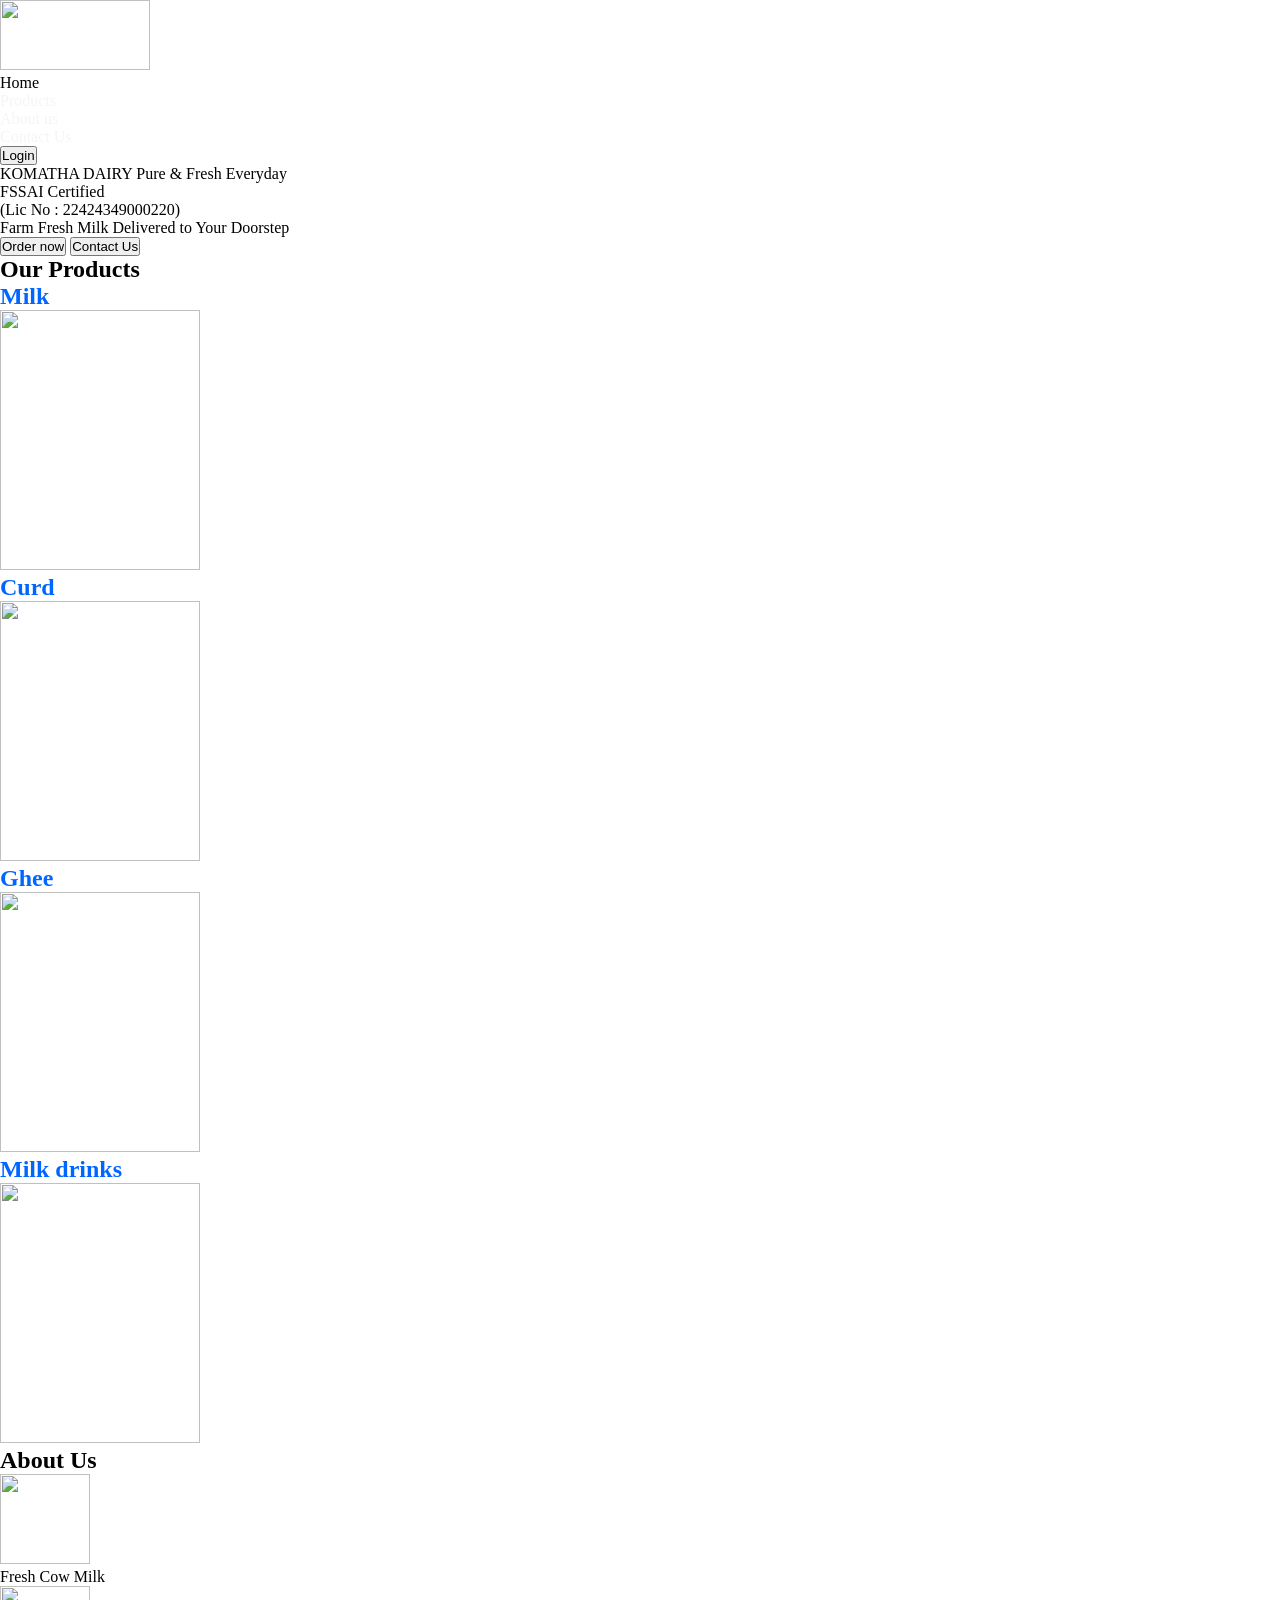
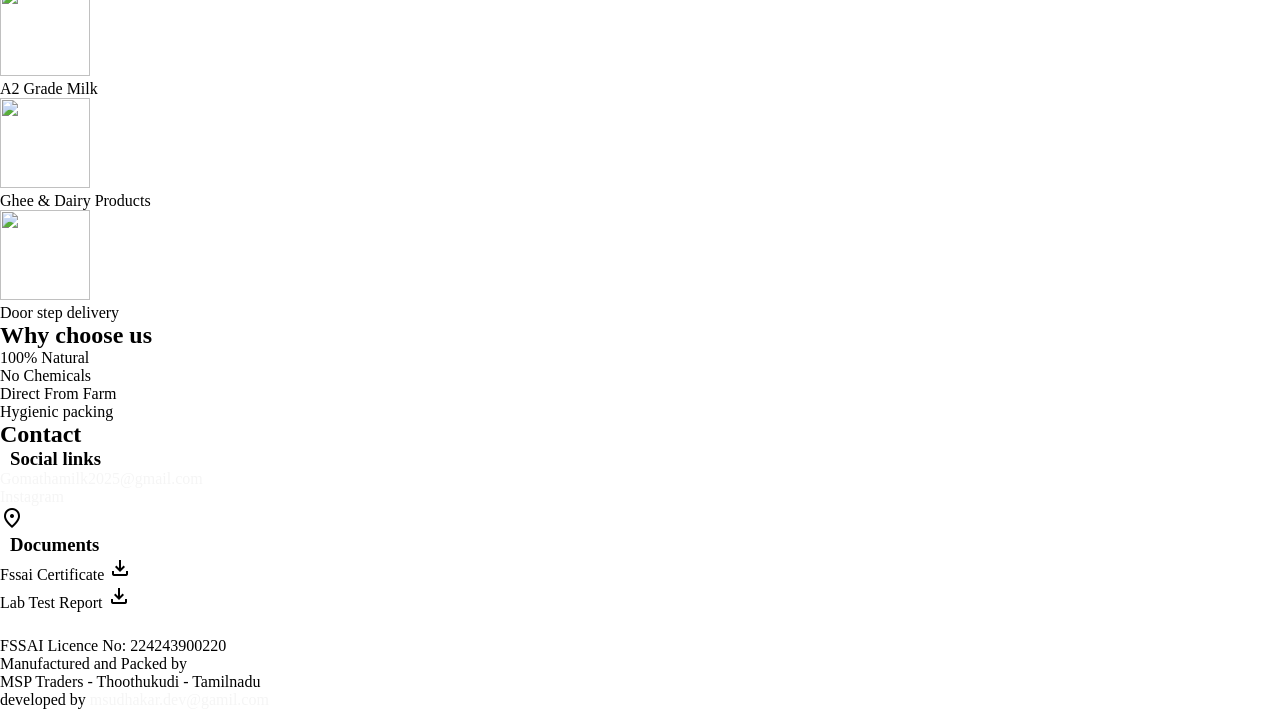
==== index.html @ 2747d6e4 "first commit" ====
<!DOCTYPE html>
<html lang="en">
<head>
    <meta charset="UTF-8">
    <meta name="viewport" content="width=device-width, initial-scale=1.0">
    <link rel="stylesheet" href="https://cdnjs.cloudflare.com/ajax/libs/font-awesome/7.0.1/css/all.min.css" integrity="sha512-2SwdPD6INVrV/lHTZbO2nodKhrnDdJK9/kg2XD1r9uGqPo1cUbujc+IYdlYdEErWNu69gVcYgdxlmVmzTWnetw==" crossorigin="anonymous" referrerpolicy="no-referrer" />
    <link rel="stylesheet" 
href="https://fonts.googleapis.com/css2?family=Material+Symbols+Outlined" />
    <link rel="stylesheet" href="./Css/index.css">
    <title>GOMATHA DAIRY PRODUCT</title>
</head>
<body>
    <!-- Home section -->
    <div class="home" id="home">

        <div class="navbar">

            <span class="logo" style="grid-area: logo;">
                <img src="./Assets/icons/Logo.png" height="70px" width="150px">
            </span>

            <nav class="nav" style="grid-area: nav;">
                    <ul class="navlist">
                        <li><a href="home"></a>Home</li>
                        <li><a href="products">Products</a></li>
                        <li><a href="aboutus">About us</a></li>
                        <li><a href="contactus">Contact Us</a></li>
                    </ul>
            </nav>

            <span class="CTA-btn-one" style="grid-area: CTA-btn-one;">
                <button>
                    Login
                </button>
            </span>

        </div>

        <section class="home_nav">

            <span class="nav-items">
                <p style="grid-area: heading-1;" class="heading-1">KOMATHA DAIRY Pure & Fresh Everyday</p>
                <p style="grid-area: heading-2;" class="heading-2">FSSAI Certified <br>(Lic No : 22424349000220)</p>
                <p style="grid-area: heading-3;" class="heading-3">Farm Fresh Milk Delivered to Your Doorstep</p>
                <button style="grid-area: button-1;" class="button-1">Order now</button>
                <button style="grid-area: button-2;" class="button-2">Contact Us</button>
            </span>

        </section>

    </div>

    <div class="CTA-btn-two">

        <a href="tel:+91987654321">
            <i class="fa-solid fa-phone"></i>
        </a>

    </div>


    <!-- Product section -->
    <div class="Products" id="products">

        <h2 class="heading-2">Our Products</h2>

        <div class="product-container">

            <div class="prod-milk">
                <h2 class="heading-2" style="color: #0066FF;">
                    Milk
                </h2>
                <img src="" height="260px" width="200px">
            </div>

            <div class="prod-curd">
                <h2 class="heading-2" style="color: #0066FF;">
                    Curd
                </h2>
                <img src="" height="260px" width="200px">
            </div>

            <div class="prod-ghee">
                <h2 class="heading-2" style="color: #0066FF;">
                    Ghee
                </h2>
                <img src="" height="260px" width="200px">
            </div>

            <div class="prod-fresh-juice">
                <h2 class="heading-2" style="color: #0066FF;">
                    Milk drinks
                </h2>
                <img src="" height="260px" width="200px">
            </div>

        </div>

    </div>

    <div class="about-us" id="aboutus">

        <h2 class="heading-2">About Us</h2>

        <div class="about-container">

            <div class="about-wrapper">
                <img src="" height="90px" width="90px">
                <p>Fresh Cow Milk</p>
            </div>

            <div class="about-wrapper">
                <img src="" height="90px" width="90px">
                <p>A2 Grade Milk</p>
            </div>

            <div class="about-wrapper">
                <img src="" height="90px" width="90px">
                <p>Ghee & Dairy Products</p>
            </div>

            <div class="about-wrapper">
                <img src="" height="90px" width="90px">
                <p>Door step delivery</p>
            </div>

        </div>

        <h2 class="heading-2">Why choose us</h2>

        <ul class="culist">
            <li><i class="fa-solid fa-check"></i>100% Natural</li>
            <li><i class="fa-solid fa-check"></i>No Chemicals</li>
            <li><i class="fa-solid fa-check"></i>Direct From Farm</li>
            <li><i class="fa-solid fa-check"></i>Hygienic packing</li>
        </ul>

    </div>

    <div class="contact-us" id="contactus">
        <div class="contact">
            <h2 class="heading-two">Contact</h2>
            <h3 class="heading-three" style="text-indent: 10px;">Social links</h3>
            <ul class="contact-list">
                <!-- <li><i class="fa-solid fa-phone"></i>+919876543210</li> -->
                <li> <i class="fa-solid fa-at"></i><a href="mailto:gomathamilk2025@gmail.com">Gomathamilk2025@gmail.com</a></li>
                <li> <i class="fa-brands fa-instagram"></i><a href="https://share.google/BzkklWJX92BIKQx5m" target="_blank">Instagram</a></li>
                <li><span class="material-symbols-outlined">location_on</span></li>
            </ul>
            <h3 class="heading-three" style="text-indent: 10px;">Documents</h3>
            <ul class="doclist">
                <li>Fssai Certificate <span class="material-symbols-outlined">download</span></li>
                <li>Lab Test Report <span class="material-symbols-outlined">download</span></li>
            </ul>
            <footer>
                <p style="margin-top: 25px;">FSSAI Licence No: 224243900220</p>
                <p>Manufactured and Packed by <br>MSP Traders - Thoothukudi - Tamilnadu</p>
            </footer>
        </div>

        <footer class="devfooter">
            <p>developed by <a href="mailto:msudhakar.dev@gmail.com">msudhakar.dev@gamil.com</a></p>
        </footer>
    </div>
</body>
---- Css/index.css ----
*{
    margin: 0;
    padding: 0;
}
a{
    text-decoration: none;
}
li{
    list-style-type: none;
}
a:active{
    color: whitesmoke;
}
a:any-link{
    color: whitesmoke;
}
span{
    display: block;
}
@media only screen and (max-width : 420px){

.home{
    height: 100vh;
    width: 100%;
    background: #FFFFFF;
    position: relative;
}

.home::after{
    position: absolute;
    height: 100vh;
    width: 100%;
    content: "";
    top: 0;
    left: 0;
    background-color: rgba(0,0,0,0.6);
    background-image: url(../Assets/images/Milk-spalsh.webp);
    background-position: bottom;
    background-repeat: no-repeat;
    background-size: contain;
}
.home::before{
    content: "";
    position: absolute;
    inset: 0;
    background-image: url(../Assets/images/cow-farm-background.avif);
    background-position: left;
    background-repeat: no-repeat;
    background-size: cover;
    filter: blur(8px);
}

.home .navbar{
    position: fixed;
    top: 20px;
    right: 20px;
    height: 15vh;
    width: 90%;
    z-index: 100;
    display: flex;
    justify-content: center;
    align-items: center;
    background-color: whitesmoke;
    border-radius: 10px;
    overflow: hidden;
}

.home .navbar{
    display: grid;
    grid-template-columns: 2fr 1fr;
    grid-template-rows: 2fr 1fr ;
    grid-template-areas: "logo CTA-btn-one"
                        "nav nav";
}
.home .navbar .logo{
    height: 100%;
    width: 100%;
    display: flex;
    justify-content: center;
    align-items: center;
}
.home .navbar .nav .navlist{
    height: 100%;
    width: 100%;
    display: flex;
    justify-content: center;
    align-items: center;
    flex-direction: column;
    font-size: 24px;
    color: #0066FF;
    text-shadow: 2px 2px 2px #359435;
}
.home .navbar .CTA-btn-one{
    height: 100%;
    width: 100%;
    display: flex;
    justify-content: center;
    align-items: center;
}
.home .navbar .CTA-btn-one button{
    height: 40px;
    width: 80px;
    border-radius: 8px;
    border: none;
    box-shadow: 4px 4px 2px #0066FF;
    background-color: #359435;
    color: whitesmoke;
    font-size: 18px;
    font-weight: bolder;
    cursor: pointer;
}
.home .home_nav{
    height: 35vh;
    width: 100%;
    position: absolute;
    top: 60%;
    left: 50%;
    transform: translate(-50%, -50%);
    z-index: 10;
    color: white;
    display: flex;
    justify-content: center;
    align-items: center;
}

.home .home_nav .nav-items{
    width: 100%;
    height: 100%;
    display: grid;
    grid-template-columns: repeat(2, 1fr);
    grid-template-rows: repeat(5 ,1fr);
    grid-template-areas: " heading-1 heading-1"
                            "heading-2 heading-2"
                            "heading-3 heading-3"
                            "button-1 button-1" 
                            "button-2 button-2";
place-items: center;
}

.home .home_nav .nav-items .heading-1{
    text-align: center;
    font-size: 24px;
    width: 70%;
}

.home .home_nav .nav-items .heading-2{
    text-align: center;
    font-size: 20px;
}

.home .home_nav .nav-items .heading-3{
    text-align: center;
    font-size: 18px;
}

.home .home_nav .nav-items .button-1{
    font-size: 18px;
    height: 35px;
    width: 140px;
    border: none;
    border-radius: 10px;
    background: linear-gradient(to bottom,#299329, #359435, #299329);
    color: whitesmoke;
    font-weight: bold;
    text-transform: capitalize;
    cursor: pointer;
}

.home .home_nav .nav-items .button-2{
    font-size: 18px;
    height: 35px;
    width: 140px;
    border: none;
    border-radius: 10px;
    background: linear-gradient(to bottom,#3385FF, #0066FF, #3385FF);
    color: whitesmoke;
    font-weight: bold;
    text-transform: capitalize;
    cursor: pointer;
}

.CTA-btn-two{
    z-index: 10;
    position: fixed;
    bottom: 10%;
    left: 80%;
    height: 60px;
    width: 60px;
    border-radius: 50%;
    background-color:#0066FF;
    display: flex;
    justify-content: center;
    align-items: center;
    color: whitesmoke;
    font-size: 22px;
}
.CTA-btn-two a{
    color: whitesmoke;
}

.Products{
    height: 70vh;
    width: 100%;
    display: flex;
    justify-content: center;
    align-items: center;
    flex-direction: column;
    gap: 20px;
}
.Products .heading-2{
    text-transform: capitalize;
    width: 100%;
    text-align: center;
    color: #299329;
}
.Products .product-container{
    height: 400px;
    width: 230px;
    background-color: whitesmoke;
    border-radius: 10px;
    box-shadow: 4px 4px 5px #299329;
    display: flex;
    align-items: center;
    overflow-x: scroll;
    scroll-snap-type: x mandatory;
    gap: 30px;
}
.Products .product-container::-webkit-scrollbar{
    display: none;
}
.Products .product-container > div{
    height: 300px;
    min-width: 100%;
    scroll-snap-align: center;
    flex-shrink: 0;
    display: flex;
    justify-content: center;
    align-items: center;
    flex-direction: column;
    gap: 10px;
}

.about-us{
    min-height: 100vh;
    width: 100%;
    padding-top: 20px;
    padding-bottom: 20px;
}
.about-us .heading-2{
    color: #0066FF;
    text-align: center;
    margin-top: 20px;
    margin-bottom: 20px;
}
.about-us .about-container{
    min-height: 50vh;
    max-height: auto;
    width: 100%;
    display: flex;
    justify-content: space-evenly;
    align-items: center;
    flex-direction: column;
}
.about-us .about-container .about-wrapper{
    flex: 1 0 0;
    display: flex;
    flex-direction: column;
    width: 100%;
    justify-content: center;
    align-items: center;
}
.about-us .about-container .about-wrapper img{
    margin: 10px 0px ;
}
.about-us .about-container .about-wrapper p{
    font-size: 18px;
    font-weight: 700;
    color: #299329;
}
.about-us ul{
    height: 20vh;
    width: 100%;
    display: grid;
    place-content: center;
    gap: 10px;
}
.about-us ul li .fa-check{
    color: #299329;
    margin-right: 10px;
}

.contact-us{
    height: 58vh;
    width: 100%;
    background-color: #0066FF;
}
.contact-us .contact .heading-two{
    width: 100%;
    color: #FFFFFF;
    font-weight: bolder;
    text-transform: uppercase;
    height: 30px;
    text-align: center;
    padding: 10px;
}
.contact-us .contact .contact-list{
    width: 100%;
    margin-left: 20px;
    line-height: 25px;
    font-size: 18px;
}
.contact-us .contact .doclist{
    width: 100%;
    margin-left: 20px;
    line-height: 25px;
    font-size: 18px;
    display: flex;
    flex-direction: column;
    gap: 20px;
}
.contact-us .contact .doclist li{
    width: 100%;
    display: flex;
    gap: 30px;
}
.contact-us .contact footer{
    width: 100%;
    display: flex;
    justify-content: center;
    align-items: center;
    flex-direction: column;
    gap: 18px;
}
.contact-us .contact footer p{
    font-size: 18px;
    text-align: center;
}
.contact-us .doclist .material-symbols-outlined{
    border-radius: 50%;
    height: 40px;
    width: 40px;
    background-color: whitesmoke;
    display: flex;
    justify-content: center;
    align-items: center;
    cursor: pointer;
}

}
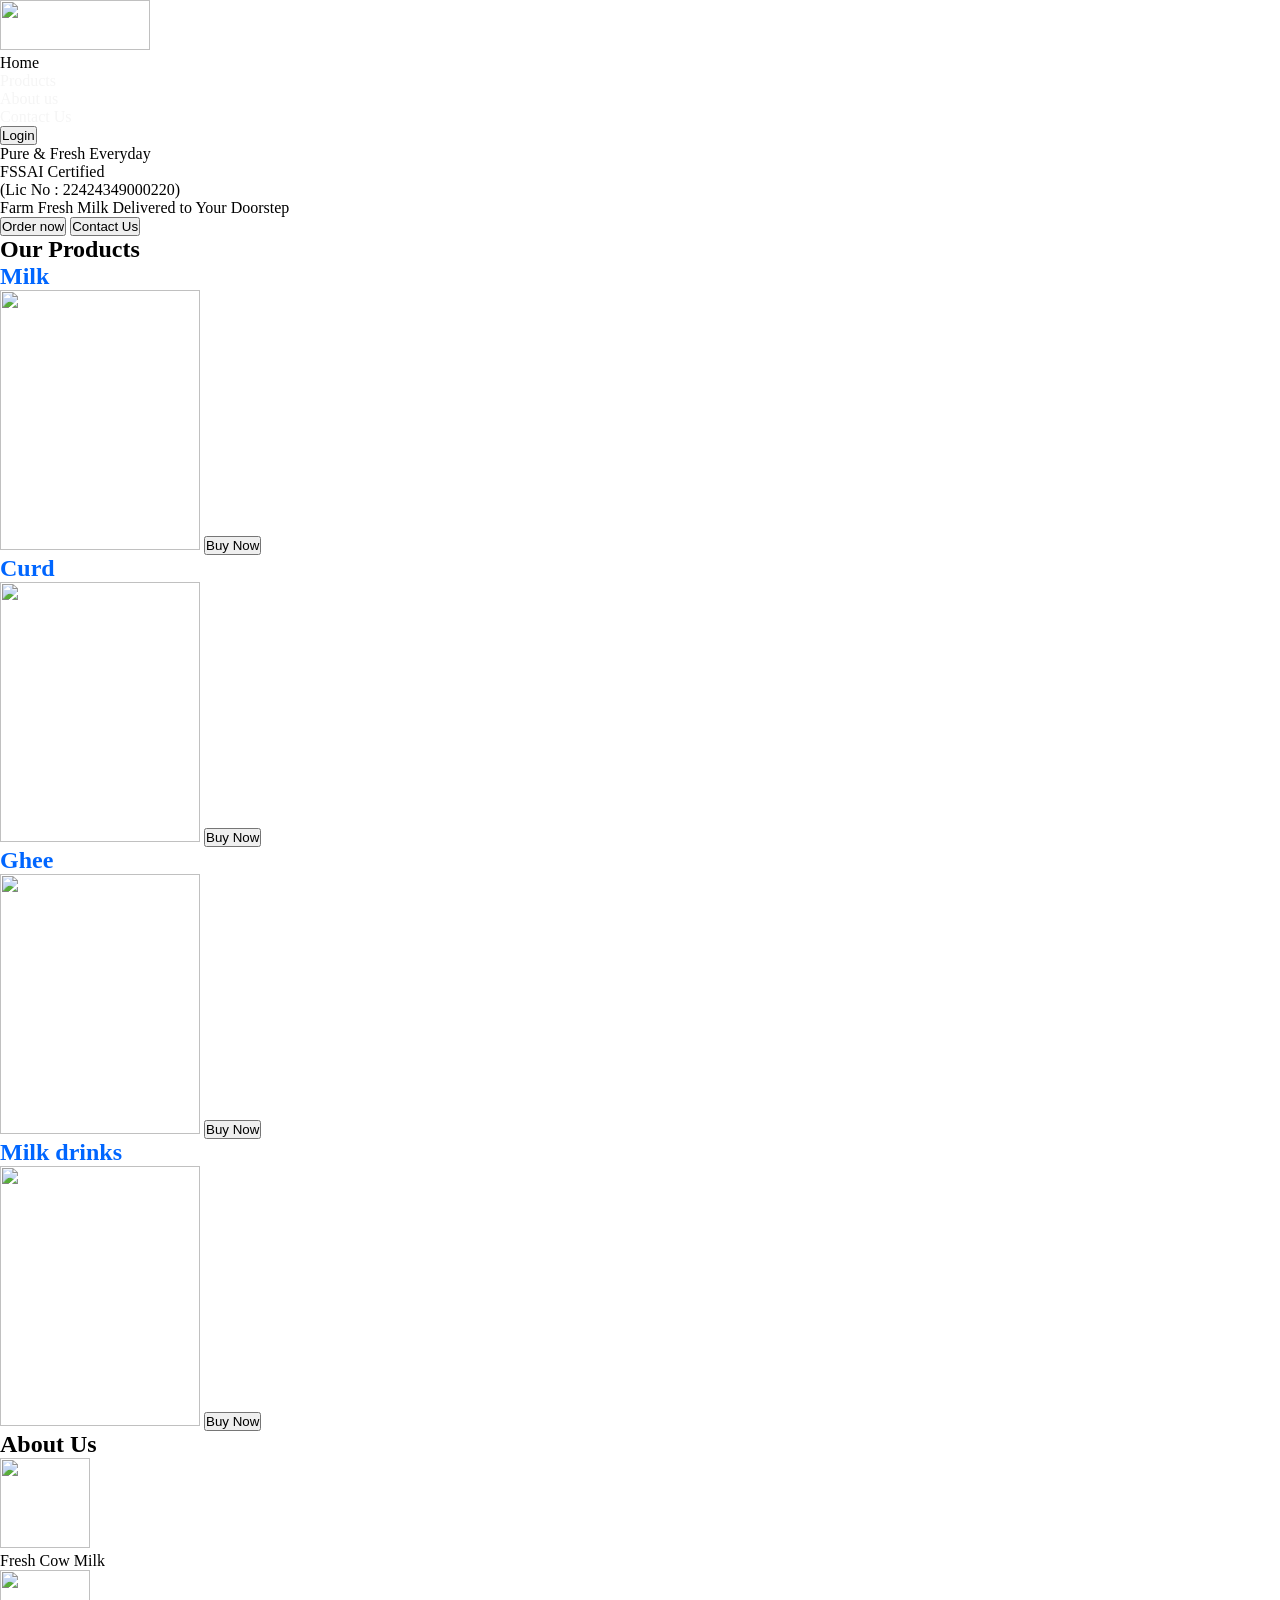
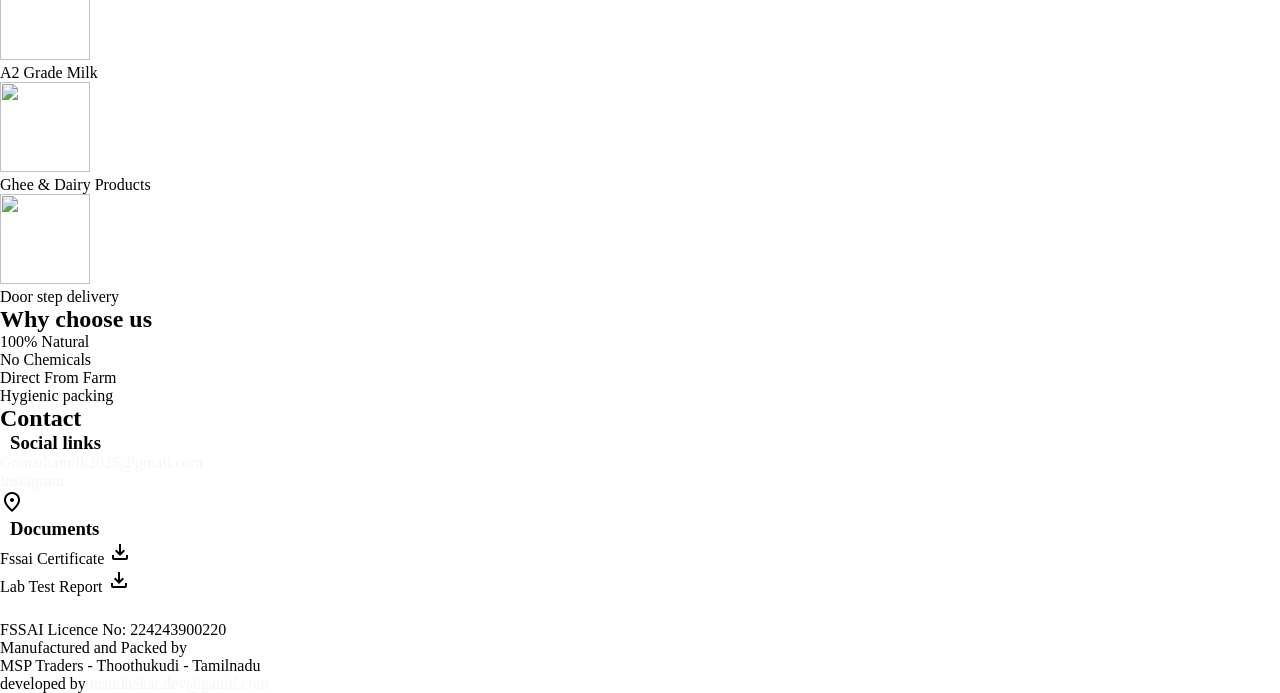
==== commit 28cd4363: "no changes just bug fixing" ====
--- a/index.html
+++ b/index.html
@@ -11,20 +11,20 @@
 </head>
 <body>
     <!-- Home section -->
-    <div class="home" id="home">
+    <div class="home section" id="home">
 
         <div class="navbar">
 
             <span class="logo" style="grid-area: logo;">
-                <img src="./Assets/icons/Logo.png" height="70px" width="150px">
+                <img src="./Assets/icons/Logo.png" height="50px" width="150px">
             </span>
 
             <nav class="nav" style="grid-area: nav;">
                     <ul class="navlist">
-                        <li><a href="home"></a>Home</li>
-                        <li><a href="products">Products</a></li>
-                        <li><a href="aboutus">About us</a></li>
-                        <li><a href="contactus">Contact Us</a></li>
+                        <li data-section="home"><a href="home"></a>Home</li>
+                        <li data-section="products"><a href="products">Products</a></li>
+                        <li data-section="aboutus"><a href="aboutus">About us</a></li>
+                        <li data-section="contactus"><a href="contactus">Contact Us</a></li>
                     </ul>
             </nav>
 
@@ -39,7 +39,7 @@
         <section class="home_nav">
 
             <span class="nav-items">
-                <p style="grid-area: heading-1;" class="heading-1">KOMATHA DAIRY Pure & Fresh Everyday</p>
+                <p style="grid-area: heading-1;" class="heading-1">Pure & Fresh Everyday</p>
                 <p style="grid-area: heading-2;" class="heading-2">FSSAI Certified <br>(Lic No : 22424349000220)</p>
                 <p style="grid-area: heading-3;" class="heading-3">Farm Fresh Milk Delivered to Your Doorstep</p>
                 <button style="grid-area: button-1;" class="button-1">Order now</button>
@@ -60,7 +60,7 @@
 
 
     <!-- Product section -->
-    <div class="Products" id="products">
+    <div class="Products section" id="products">
 
         <h2 class="heading-2">Our Products</h2>
 
@@ -71,34 +71,45 @@
                     Milk
                 </h2>
                 <img src="" height="260px" width="200px">
+                <button>Buy Now</button>
             </div>
-
+            
             <div class="prod-curd">
                 <h2 class="heading-2" style="color: #0066FF;">
                     Curd
                 </h2>
                 <img src="" height="260px" width="200px">
+                <button>Buy Now</button>
             </div>
-
+            
             <div class="prod-ghee">
                 <h2 class="heading-2" style="color: #0066FF;">
                     Ghee
                 </h2>
                 <img src="" height="260px" width="200px">
+                <button>Buy Now</button>
             </div>
-
+            
             <div class="prod-fresh-juice">
                 <h2 class="heading-2" style="color: #0066FF;">
                     Milk drinks
                 </h2>
                 <img src="" height="260px" width="200px">
+                <button>Buy Now</button>
+            </div>
+
+            <div class="left-btn">
+                <i class="fa fa-arrow-right" aria-hidden="true"></i>
+            </div>
+            <div class="right-btn">
+                <i class="fa fa-arrow-left" aria-hidden="true"></i>
             </div>
 
         </div>
 
     </div>
 
-    <div class="about-us" id="aboutus">
+    <div class="about-us section" id="aboutus">
 
         <h2 class="heading-2">About Us</h2>
 
@@ -137,12 +148,11 @@
 
     </div>
 
-    <div class="contact-us" id="contactus">
+    <div class="contact-us section" id="contactus">
         <div class="contact">
             <h2 class="heading-two">Contact</h2>
             <h3 class="heading-three" style="text-indent: 10px;">Social links</h3>
             <ul class="contact-list">
-                <!-- <li><i class="fa-solid fa-phone"></i>+919876543210</li> -->
                 <li> <i class="fa-solid fa-at"></i><a href="mailto:gomathamilk2025@gmail.com">Gomathamilk2025@gmail.com</a></li>
                 <li> <i class="fa-brands fa-instagram"></i><a href="https://share.google/BzkklWJX92BIKQx5m" target="_blank">Instagram</a></li>
                 <li><span class="material-symbols-outlined">location_on</span></li>
@@ -162,4 +172,10 @@
             <p>developed by <a href="mailto:msudhakar.dev@gmail.com">msudhakar.dev@gamil.com</a></p>
         </footer>
     </div>
+
+    <div class="logcard">
+
+    </div>
+
+    <script src="./JS/animation.js"></script>
 </body>
--- a/Css/index.css
+++ b/Css/index.css
@@ -1,6 +1,7 @@
 *{
     margin: 0;
     padding: 0;
+    /* outline: 2px solid red; */
 }
 a{
     text-decoration: none;
@@ -34,10 +35,9 @@
     top: 0;
     left: 0;
     background-color: rgba(0,0,0,0.6);
-    background-image: url(../Assets/images/Milk-spalsh.webp);
+    background-image: url(../Assets/images/image.png);
     background-position: bottom;
     background-repeat: no-repeat;
-    background-size: contain;
 }
 .home::before{
     content: "";
@@ -54,42 +54,44 @@
     position: fixed;
     top: 20px;
     right: 20px;
-    height: 15vh;
+    height: 80px;
     width: 90%;
-    z-index: 100;
-    display: flex;
-    justify-content: center;
-    align-items: center;
+    z-index: 20;
+    padding-top: 20px;
+    padding-bottom: 20px;
     background-color: whitesmoke;
     border-radius: 10px;
-    overflow: hidden;
-}
-
-.home .navbar{
     display: grid;
     grid-template-columns: 2fr 1fr;
-    grid-template-rows: 2fr 1fr ;
+    grid-template-rows: 60px 30px ;
     grid-template-areas: "logo CTA-btn-one"
-                        "nav nav";
-}
+                        " nav nav ";
+    row-gap: 6px;
+}
+
 .home .navbar .logo{
-    height: 100%;
-    width: 100%;
+    display: flex;
+    justify-content: center;
+    align-items: center;
+    background-color: pink;
+}
+.home .navbar .nav{
     display: flex;
     justify-content: center;
     align-items: center;
 }
 .home .navbar .nav .navlist{
-    height: 100%;
-    width: 100%;
-    display: flex;
-    justify-content: center;
-    align-items: center;
-    flex-direction: column;
-    font-size: 24px;
+    height: 25px;
+    border-radius: 40px;
+    border: 2px solid #0066FF;
+    width: 40%;
+    display: flex;
+    font-size: 18px;
     color: #0066FF;
     text-shadow: 2px 2px 2px #359435;
-}
+    overflow-y: hidden;
+}
+
 .home .navbar .CTA-btn-one{
     height: 100%;
     width: 100%;
@@ -110,7 +112,7 @@
     cursor: pointer;
 }
 .home .home_nav{
-    height: 35vh;
+    height: 280px;
     width: 100%;
     position: absolute;
     top: 60%;
@@ -118,9 +120,6 @@
     transform: translate(-50%, -50%);
     z-index: 10;
     color: white;
-    display: flex;
-    justify-content: center;
-    align-items: center;
 }
 
 .home .home_nav .nav-items{
@@ -128,7 +127,7 @@
     height: 100%;
     display: grid;
     grid-template-columns: repeat(2, 1fr);
-    grid-template-rows: repeat(5 ,1fr);
+    grid-template-rows: repeat(5 ,56px);
     grid-template-areas: " heading-1 heading-1"
                             "heading-2 heading-2"
                             "heading-3 heading-3"
@@ -138,22 +137,35 @@
 }
 
 .home .home_nav .nav-items .heading-1{
-    text-align: center;
     font-size: 24px;
     width: 70%;
+    height: 56px;
+    display: flex;
+    align-items: center;
+    justify-content: center;
 }
 
 .home .home_nav .nav-items .heading-2{
+    height: 56px;
     text-align: center;
     font-size: 20px;
+    width: 70%;
+    display: flex;
+    align-items: center;
+    justify-content: center;
 }
 
 .home .home_nav .nav-items .heading-3{
-    text-align: center;
-    font-size: 18px;
+    height: 56px;
+    text-align: center;
+    font-size: 18px;
+    display: flex;
+    align-items: center;
+    justify-content: center;
 }
 
 .home .home_nav .nav-items .button-1{
+    height: 56px;
     font-size: 18px;
     height: 35px;
     width: 140px;
@@ -164,9 +176,13 @@
     font-weight: bold;
     text-transform: capitalize;
     cursor: pointer;
+    display: flex;
+    align-items: center;
+    justify-content: center;
 }
 
 .home .home_nav .nav-items .button-2{
+    height: 56px;
     font-size: 18px;
     height: 35px;
     width: 140px;
@@ -177,6 +193,9 @@
     font-weight: bold;
     text-transform: capitalize;
     cursor: pointer;
+    display: flex;
+    align-items: center;
+    justify-content: center;
 }
 
 .CTA-btn-two{
@@ -206,6 +225,7 @@
     align-items: center;
     flex-direction: column;
     gap: 20px;
+    background-color: red;
 }
 .Products .heading-2{
     text-transform: capitalize;
@@ -214,15 +234,13 @@
     color: #299329;
 }
 .Products .product-container{
-    height: 400px;
-    width: 230px;
+    height: 350px;
+    width: 100%;
     background-color: whitesmoke;
-    border-radius: 10px;
-    box-shadow: 4px 4px 5px #299329;
-    display: flex;
-    align-items: center;
-    overflow-x: scroll;
-    scroll-snap-type: x mandatory;
+    display: flex;
+    align-items: center;
+    overflow-y: scroll;
+    scroll-snap-type: y mandatory;
     gap: 30px;
 }
 .Products .product-container::-webkit-scrollbar{
@@ -239,6 +257,10 @@
     flex-direction: column;
     gap: 10px;
 }
+.Products .product-container div > button{
+    height: 50px;
+    width: 180px;
+}
 
 .about-us{
     min-height: 100vh;
@@ -293,6 +315,10 @@
     height: 58vh;
     width: 100%;
     background-color: #0066FF;
+}
+.contact-us .contact{
+    width: 100%;
+    height: 100%;
 }
 .contact-us .contact .heading-two{
     width: 100%;
@@ -301,17 +327,18 @@
     text-transform: uppercase;
     height: 30px;
     text-align: center;
-    padding: 10px;
+    padding-top: 10px;
+    padding-bottom: 10px;
 }
 .contact-us .contact .contact-list{
     width: 100%;
-    margin-left: 20px;
+    text-indent: 20px;
     line-height: 25px;
     font-size: 18px;
 }
 .contact-us .contact .doclist{
     width: 100%;
-    margin-left: 20px;
+    text-indent: 20px;
     line-height: 25px;
     font-size: 18px;
     display: flex;
